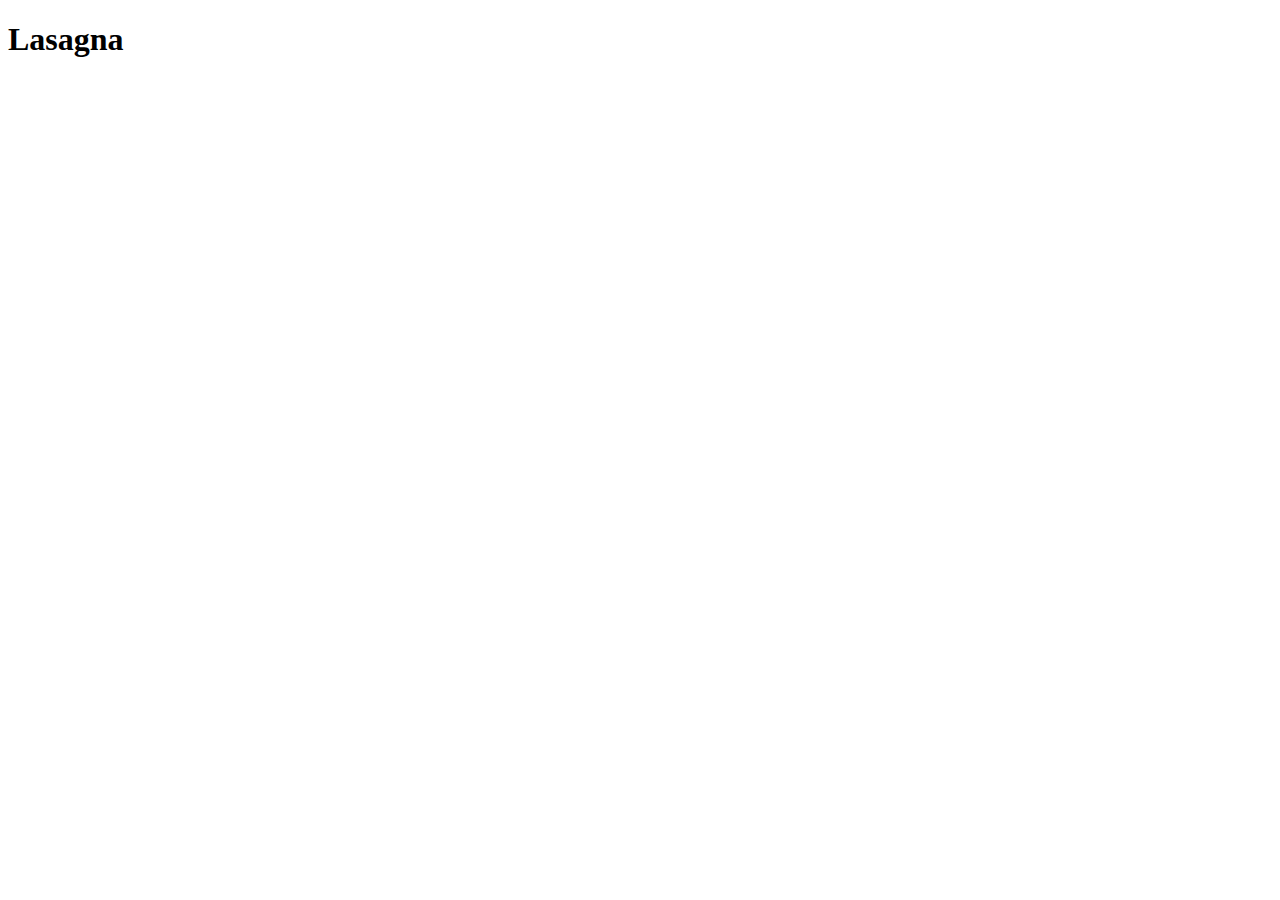
==== recipes/lasagna.html @ caa63bf7 "Add structure for lasagna recepy" ====
<!DOCTYPE html>
<html lang="en">
<head>
    <meta charset="UTF-8">
    <meta http-equiv="X-UA-Compatible" content="IE=edge">
    <meta name="viewport" content="width=device-width, initial-scale=1.0">
    <title>Recepy - Lasagna</title>
</head>
<body>
    <h1>Lasagna</h1>
</body>
</html>
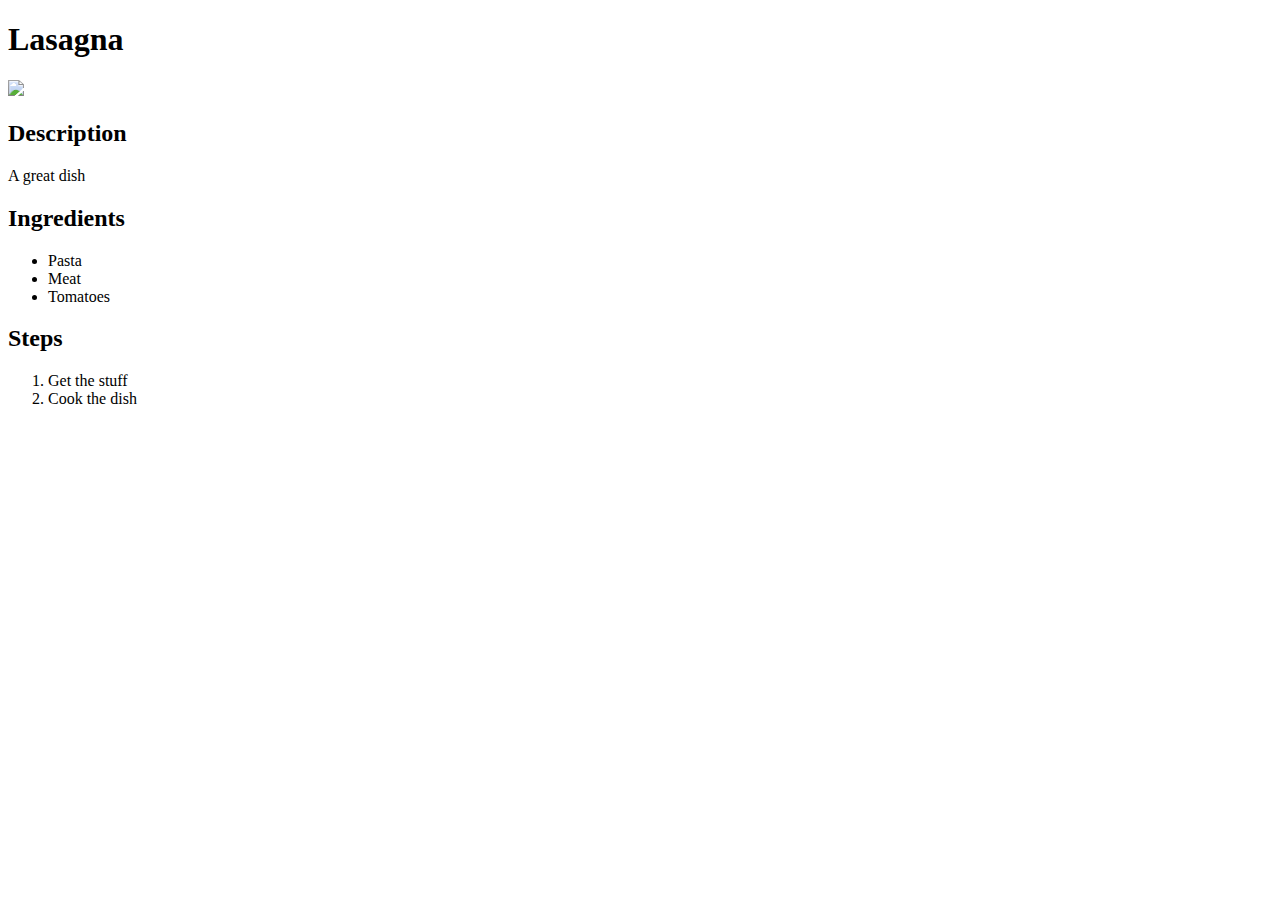
==== commit 4be29b4e: "Add lasagna recepy details" ====
--- a/recipes/lasagna.html
+++ b/recipes/lasagna.html
@@ -8,5 +8,19 @@
 </head>
 <body>
     <h1>Lasagna</h1>
+    <img src="https://static.mathem.se/shared/images/recipes/doublelarge/klassisk_lasagne_med_gronsalladv19.jpeg">
+    <h2>Description</h2>
+    <p>A great dish</p>
+    <h2>Ingredients</h2>
+    <ul>
+        <li>Pasta</li>
+        <li>Meat</li>
+        <li>Tomatoes</li>
+    </ul>
+    <h2>Steps</h2>
+    <ol>
+        <li>Get the stuff</li>
+        <li>Cook the dish</li>
+    </ol>
 </body>
 </html>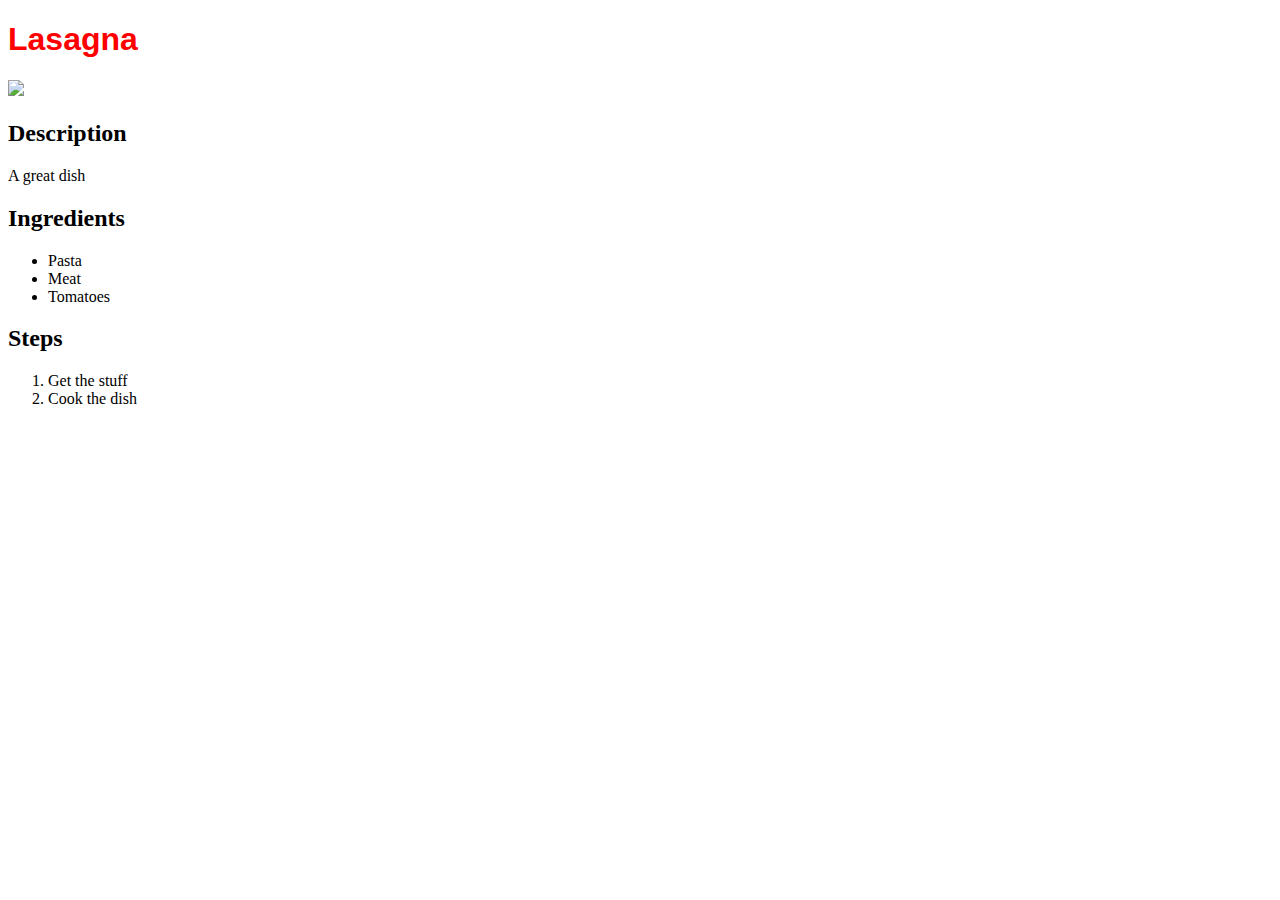
==== commit ee43182c: "Add simple css styling" ====
--- a/recipes/lasagna.html
+++ b/recipes/lasagna.html
@@ -5,6 +5,7 @@
     <meta http-equiv="X-UA-Compatible" content="IE=edge">
     <meta name="viewport" content="width=device-width, initial-scale=1.0">
     <title>Recepy - Lasagna</title>
+    <link rel="stylesheet" href="../style.css">
 </head>
 <body>
     <h1>Lasagna</h1>
--- a/style.css
+++ b/style.css
@@ -0,0 +1,4 @@
+h1 {
+    color: red;
+    font-family: 'Lucida Sans', 'Lucida Sans Regular', 'Lucida Grande', 'Lucida Sans Unicode', Geneva, Verdana, sans-serif;
+}